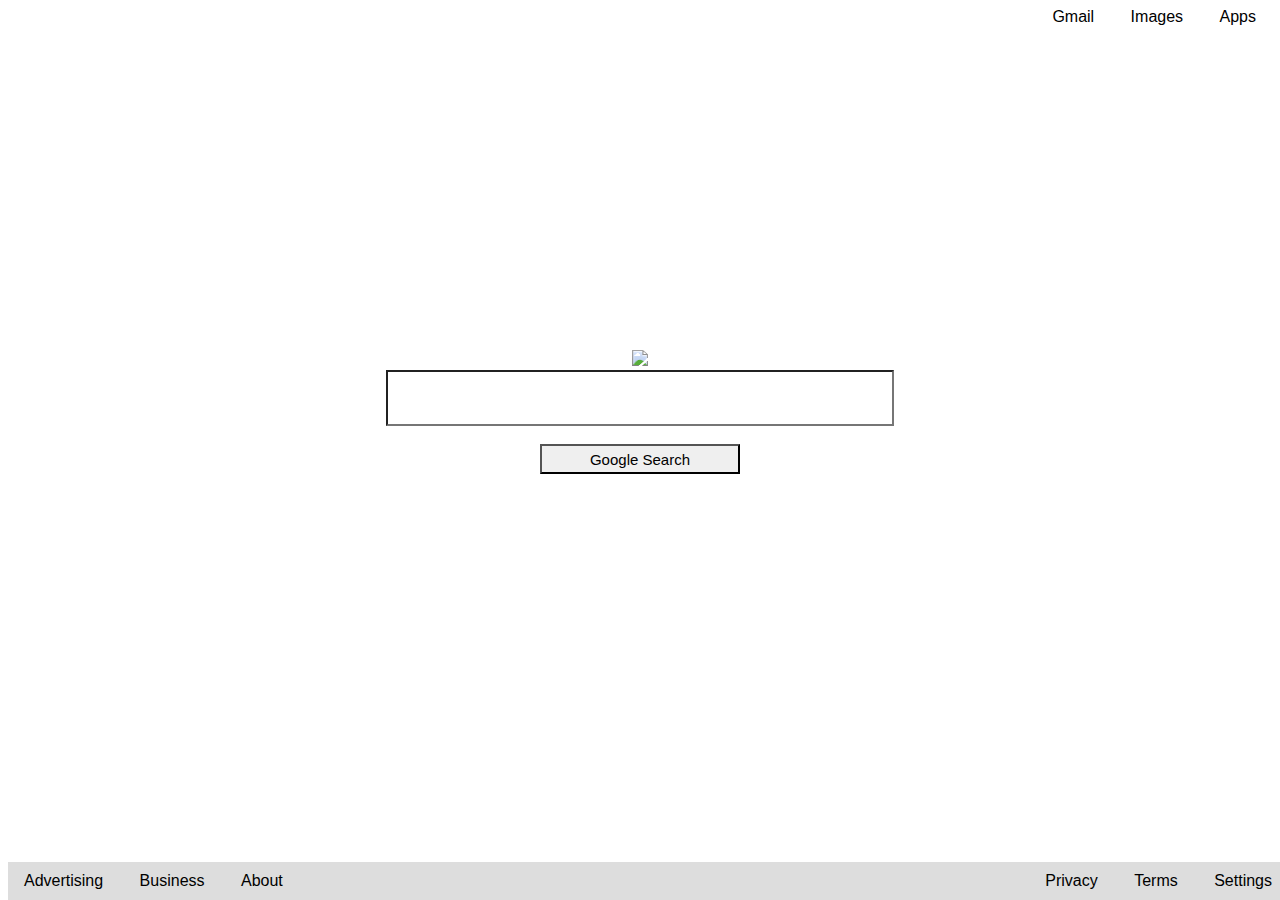
==== index.html @ e761c8b3 "created basic Google search page" ====
<!DOCTYPE html>
<html>
<head>
  <link href="styles/style.css" type="text/css" rel="stylesheet">
<title>Google Search Page</title>
</head>
<body>
  <div class="header">
    <ul>
      <li><a href="https://mail.google.com/mail/?tab=wm">Gmail</a></li>
      <li><a href="https://www.google.co.uk/imghp?hl=en&tab=wi">Images</a></li>
      <li><a href="https://www.google.co.uk/intl/en/options/">Apps</a></li>
    </ul>
  </div>

  <div class="content">
    <img src="https://www.google.co.uk/images/branding/googlelogo/2x/googlelogo_color_272x92dp.png"/>
    <form action="#" method="get">
      <input id="Search" type="text" name="search"><br/><br/>
      <input type="submit" value="Google Search">
    </form>
  </div>

  <div class="footer">
    <ul>
      <div class="footer-left">
        <li><a href="https://www.google.co.uk/intl/en_uk/ads">Advertising</a></li>
        <li><a href="https://www.google.co.uk/services">Business</a></li>
        <li><a href="https://www.google.co.uk/intl/en_uk/about/">About</a></li>
      </div>
      <div class="footer-right">
        <li><a href="https://www.google.co.uk/intl/en_uk/policies/privacy">Privacy</a></li>
        <li><a href="https://www.google.co.uk/intl/en_uk/policies/terms">Terms</a></li>
        <li><a href="https://www.google.co.uk/preferences">Settings</a></li>
      </div>
    </ul>
  </div>
  
</body>
</html>
---- styles/style.css ----
.content {
  text-align: center;
  left: 0;
  margin: auto;
  margin-top: -100px;
  position: absolute;
  top: 50%;
  width: 100%;
}

input[type=text] {
  -webkit-appearance: none;
  -moz-appearance: none;
  top: 355px;
  left: 575px;
  height: 50px;
  width: 500px;
}

input[type=submit] {
  -webkit-appearance: none;
  -moz-appearance: none;
  top: 375px;
  left: 575px;
  height: 30px;
  width: 200px;
  font-size: 15px;
}

ul {
  list-style-type:  none;
  margin:  0;
  padding: 0;
  overflow: hidden;

  font-family: Arial, "Helvetica Neue", Helvetica, sans-serif;
  font-size: 16;
}

.header ul {
  text-align: right;
}

li {
  display: inline;
}

li a {
  color: black;
  text-align: center;
  padding: 14px 16px;
  text-decoration: none;
}

.footer {
  position: fixed;
  bottom: 0;
  background-color: #dddddd;
  padding: 10px 0px 10px 0px;
  width: 100%;

}

.footer-left {
  float: left;
}

.footer-right {
  float: right;
}
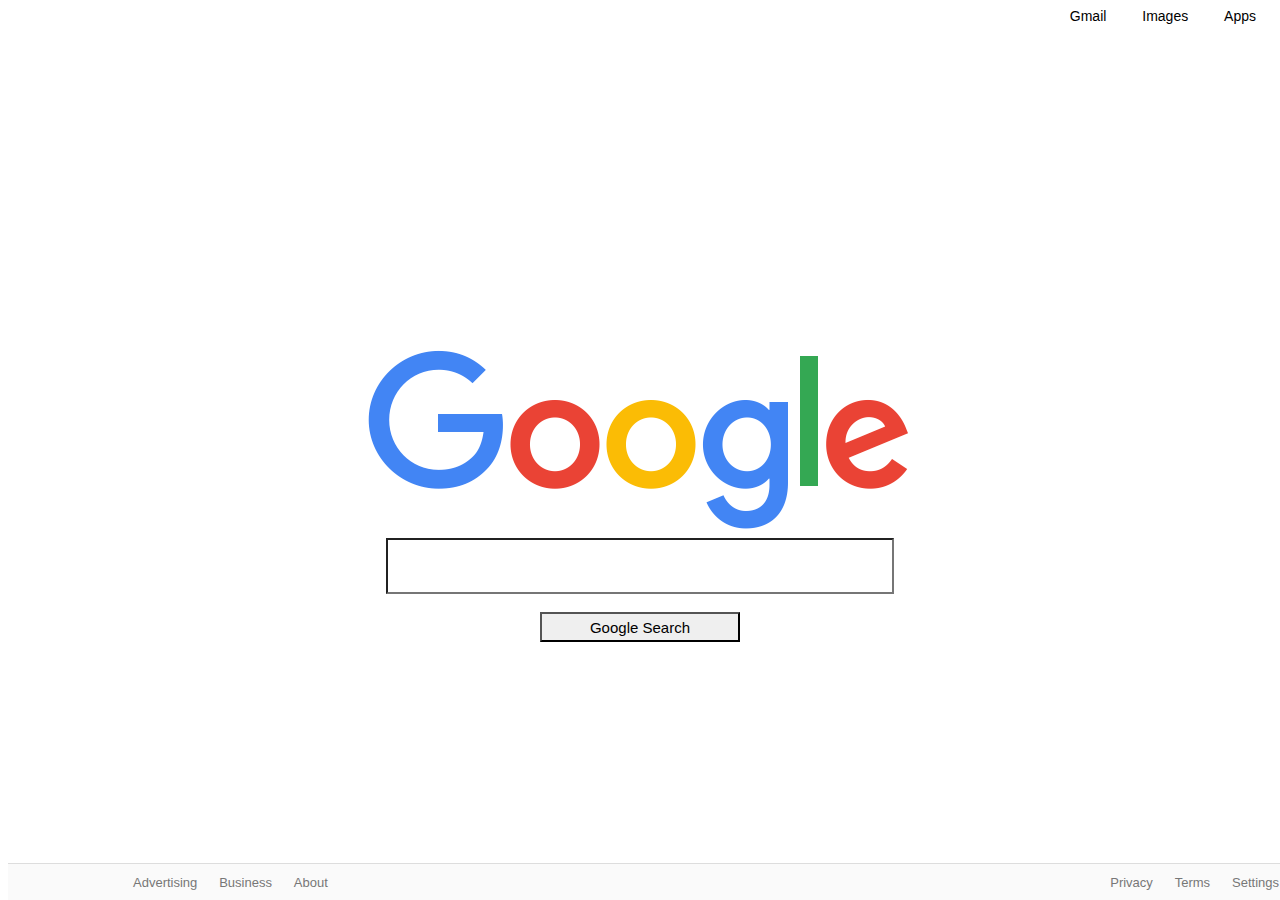
==== commit fa718a7e: "Added search and results pages" ====
--- a/index.html
+++ b/index.html
@@ -2,6 +2,7 @@
 <html>
 <head>
   <link href="styles/style.css" type="text/css" rel="stylesheet">
+  <link href="styles/style-search.css" type="text/css" rel="stylesheet">
 <title>Google Search Page</title>
 </head>
 <body>
@@ -14,7 +15,7 @@
   </div>
 
   <div class="content">
-    <img src="https://www.google.co.uk/images/branding/googlelogo/2x/googlelogo_color_272x92dp.png"/>
+    <img src="images/googlelogo.png"/>
     <form action="#" method="get">
       <input id="Search" type="text" name="search"><br/><br/>
       <input type="submit" value="Google Search">
--- a/styles/style.css
+++ b/styles/style.css
@@ -1,64 +1,32 @@
-.content {
-  text-align: center;
-  left: 0;
-  margin: auto;
-  margin-top: -100px;
-  position: absolute;
-  top: 50%;
+.footer {
+  bottom: 0;
+  background-color: #fafafa;
+  padding: 10px 0px 10px 0px;
   width: 100%;
+  border-top-width: 1px;
+  border-color: #ddd;
+  border-top-style: solid;
 }
 
-input[type=text] {
-  -webkit-appearance: none;
-  -moz-appearance: none;
-  top: 355px;
-  left: 575px;
-  height: 50px;
-  width: 500px;
-}
-
-input[type=submit] {
-  -webkit-appearance: none;
-  -moz-appearance: none;
-  top: 375px;
-  left: 575px;
-  height: 30px;
-  width: 200px;
-  font-size: 15px;
-}
-
-ul {
-  list-style-type:  none;
-  margin:  0;
-  padding: 0;
-  overflow: hidden;
-
-  font-family: Arial, "Helvetica Neue", Helvetica, sans-serif;
-  font-size: 16;
-}
-
-.header ul {
-  text-align: right;
-}
-
-li {
+.footer li {
   display: inline;
 }
 
-li a {
-  color: black;
+.footer li a {
+  color: #777;
   text-align: center;
-  padding: 14px 16px;
+  padding: 0px 9px;
   text-decoration: none;
+  font-size: 13px;
 }
 
-.footer {
-  position: fixed;
-  bottom: 0;
-  background-color: #dddddd;
-  padding: 10px 0px 10px 0px;
-  width: 100%;
-
+.footer ul {
+  list-style-type:  none;
+  margin:  0;
+  padding-left: 116px;
+  overflow: hidden;
+  font-family: Arial, "Helvetica Neue", Helvetica, sans-serif;
+  font-size: 16;
 }
 
 .footer-left {
--- a/styles/style-search.css
+++ b/styles/style-search.css
@@ -0,0 +1,56 @@
+.content {
+  text-align: center;
+  left: 0;
+  margin: auto;
+  margin-top: -100px;
+  position: absolute;
+  top: 50%;
+  width: 100%;
+}
+
+input[type=text] {
+  -webkit-appearance: none;
+  -moz-appearance: none;
+  top: 355px;
+  left: 575px;
+  height: 50px;
+  width: 500px;
+}
+
+input[type=submit] {
+  -webkit-appearance: none;
+  -moz-appearance: none;
+  top: 375px;
+  left: 575px;
+  height: 30px;
+  width: 200px;
+  font-size: 15px;
+}
+
+ul {
+  list-style-type:  none;
+  margin:  0;
+  padding: 0;
+  overflow: hidden;
+  font-family: Arial, "Helvetica Neue", Helvetica, sans-serif;
+  font-size: 14px;
+}
+
+.header ul {
+  text-align: right;
+}
+
+.header li {
+  display: inline;
+}
+
+.header li a {
+  color: black;
+  text-align: center;
+  padding: 14px 16px;
+  text-decoration: none;
+}
+
+.footer {
+  position: fixed;
+}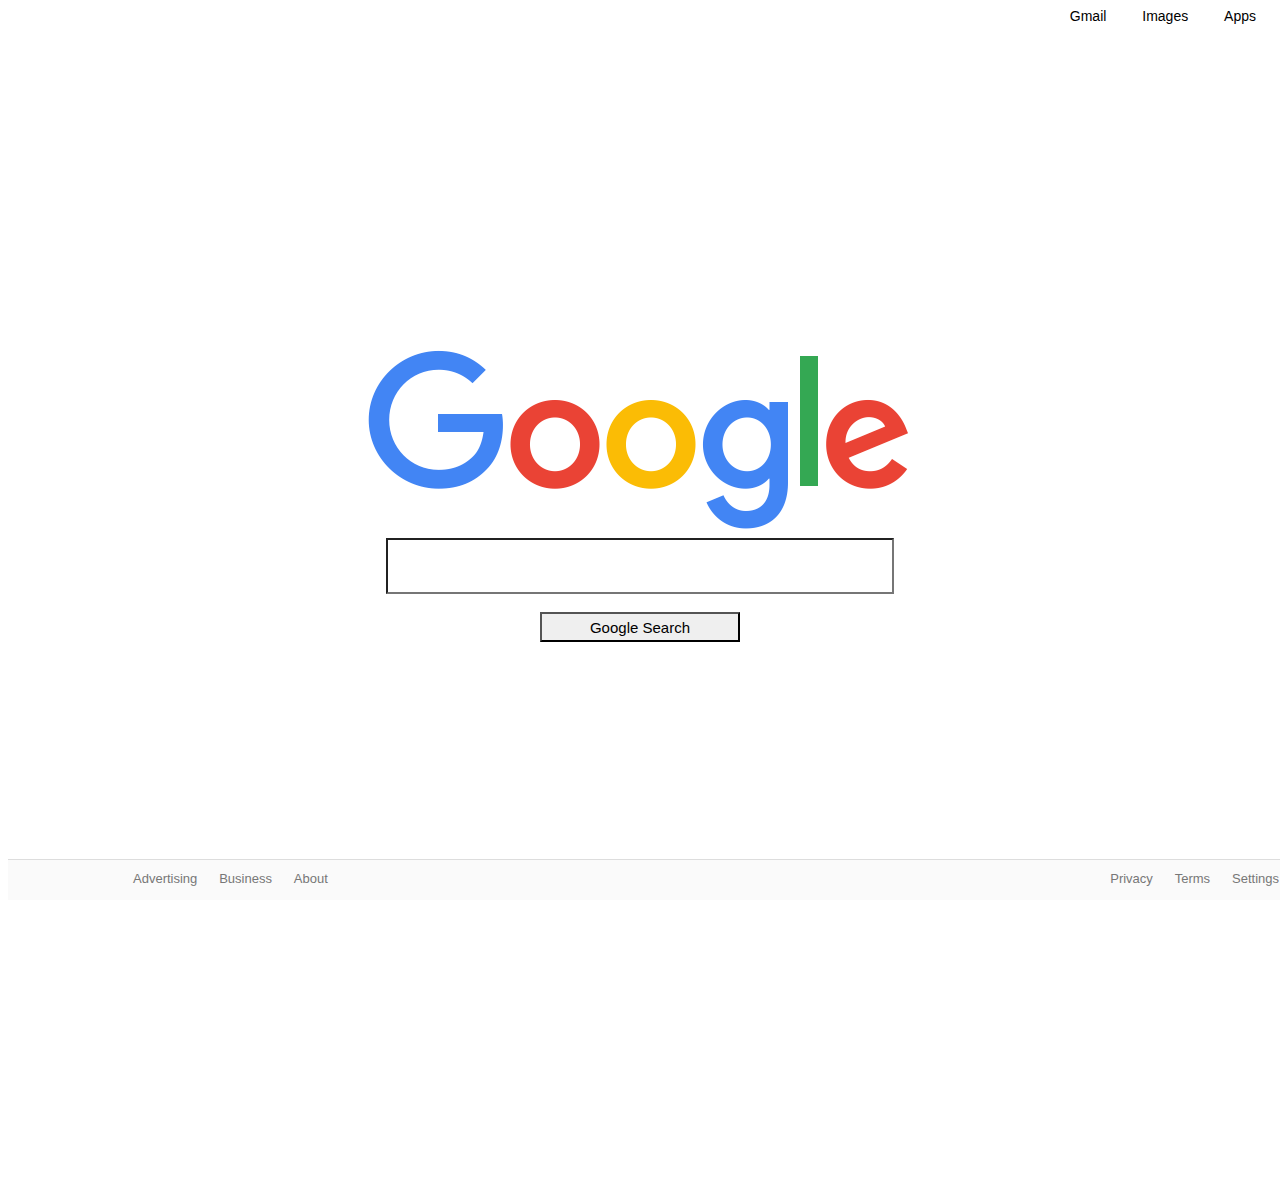
==== commit 475acc65: "Corrected footer and paragraph text" ====
--- a/index.html
+++ b/index.html
@@ -16,7 +16,7 @@
 
   <div class="content">
     <img src="images/googlelogo.png"/>
-    <form action="#" method="get">
+    <form action="./results.html" method="get">
       <input id="Search" type="text" name="search"><br/><br/>
       <input type="submit" value="Google Search">
     </form>
--- a/styles/style.css
+++ b/styles/style.css
@@ -3,6 +3,7 @@
   background-color: #fafafa;
   padding: 10px 0px 10px 0px;
   width: 100%;
+  height: 20px;
   border-top-width: 1px;
   border-color: #ddd;
   border-top-style: solid;
@@ -36,3 +37,7 @@
 .footer-right {
   float: right;
 }
+
+.content {
+  min-height: calc(100vh - 70px);
+}
